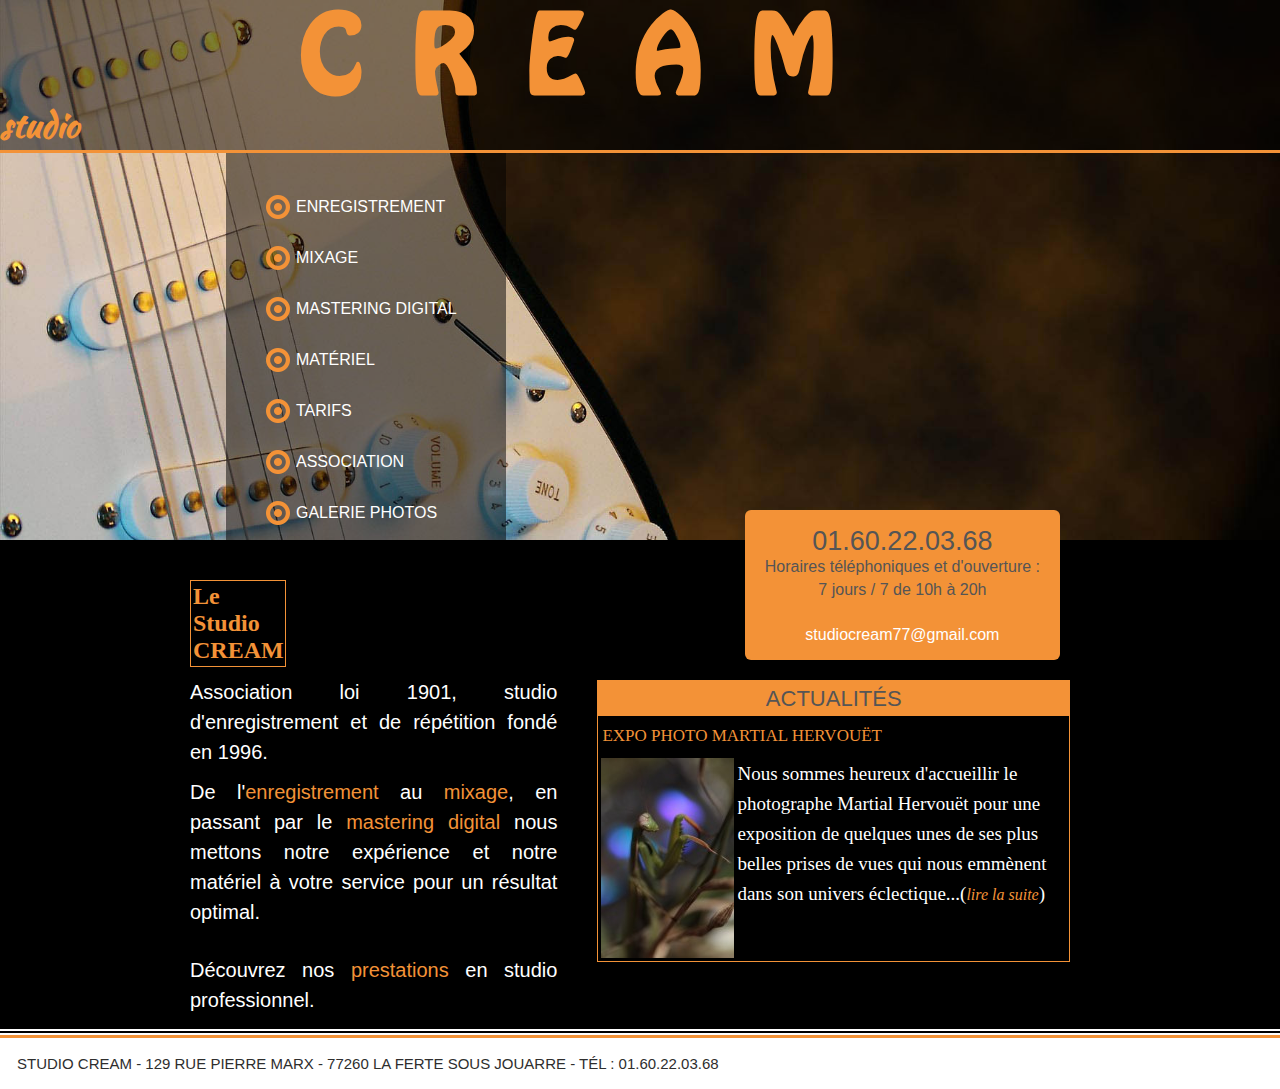
==== index.html @ 90b6c7e7 "ajout index" ====
<!DOCTYPE html>
<html>
	<head>
		<meta charset="utf-8" />
		<title>cream</title>
		<link rel="shortcut icon" href="favicon.png"/>
		<link rel="stylesheet" href="studio.css" media="screen" />
	</head>

	<body>
			<header>
				<h1><a id="titre" href="index.html">CREAM</a></h1>
				<h3>studio</h3>
			</header>
				<div id="background"><img src="fond/fender_sun1.jpg" alt="guitare"></div>
		<div id="bloc_page">
				<div id="colonne_gauche">
					<nav>
						<ul>
							<li><a href="enregistrement.html">Enregistrement</a></li>
							<li><a href="mixage.html">Mixage</a></li>
							<li><a href="mastering.html">Mastering digital</a></li>
							<li><a href="materiel.html">mat&eacute;riel</a></li>
							<li><a href="tarifs.html">tarifs</a></li>
							<li><a href=".php">Association</a></li>
							<li><a href="gallery.html">galerie photos</a></li>
						</ul>
					</nav>
				</div>





		<section id="centre">
            <article class="texte">
		    	<h2>Le Studio CREAM</h2>
				<p>Association loi 1901, studio d'enregistrement et de répétition fondé en 1996.<br></p>
				<p>De l'<a href="enregistrement.html" class="lien">enregistrement</a> au <a href="mixage.html" class="lien">mixage</a>, en passant par le <a href="mastering.html" class="lien">mastering digital</a> nous mettons notre expérience et notre matériel à votre service pour un résultat optimal.</p></br>
				<p>Découvrez nos <a href="tarifs.html" class="lien">prestations</a> en
				studio professionnel.</p>
			</article>

			<aside>
                <div id="contact">
					<span>01.60.22.03.68</span>
					<p>Horaires t&eacute;l&eacute;phoniques et d'ouverture :<br />
					7 jours / 7 de 10h &agrave; 20h<br /><br /></p>
					<a href="mailto:studiocream77@gmail.com">studiocream77@gmail.com</a>
				</div>
			<article class="encart_actu">
				<div class="titre_actu">Actualit&eacute;s</div>
				<p><span>Expo photo Martial Hervou&euml;t</span></p>
				<a href="expo.html"><img src="content/cache2.jpg" /></a>
				<p>Nous sommes heureux d'accueillir le photographe Martial Hervou&euml;t pour une exposition de quelques unes de ses plus belles prises de vues qui nous emm&egrave;nent dans son univers &eacute;clectique...(<a href="expo.html"><em>lire la suite</em></a>)
				</p>
		 	</article>
			</aside>
		</section>
		</div>
	<footer>
		<section>
			<div id="adresse-footer"><span>studio cream</span> - 129 rue pierre marx -
				77260 la ferte sous jouarre - t&eacute;l : 01.60.22.03.68</div>
		</section>
	</footer>


	</body>
	</html>
---- studio.css ----
/**************************************************************FONT***/
@font-face {
    font-family: 'HoboStd';
    src: url('police/HoboStd.otf');
}
.HoboStd
{
    font-family: HoboStd;
}

@font-face {
    font-family: 'lobster_1.4regular';
    src: url('police/lobster_1.4-webfont.woff2') format('woff2'),
         url('police/lobster_1.4-webfont.woff') format('woff');
    font-weight: normal;
    font-style: normal;
}
@font-face {
    font-family: 'kaushan_scriptregular';
    src: url('police/kaushanscript-regular-webfont.woff2') format('woff2'),
         url('police/kaushanscript-regular-webfont.woff') format('woff');
    font-weight: normal;
    font-style: normal;
}

/********************************************************* GENERAL ***/
* {
	margin:0;
}
body {
	color:#fff;
	background-color:#000;
	font-family:Georgia,Arial, sans-serif;
}

#bloc_page {
	width: 900px;
    margin: auto;
}
#background {
	width:100%;
	position:absolute;
	top:0;
	z-index:-1;
	overflow:hidden;
	height:540px;
}
#background img {
	width: 100%;
	min-width: 800px;
}
/********************************************************** HEADER ***/

header {
	width:100%;
	height:150px;
	display: flex;
    justify-content: space-between;
    align-items: flex-end;
	background-color: rgba(0, 0, 0, 0.50);
	border-bottom: 3px solid #f39237;
}
h1 {
	position:absolute;
	left:300px;
	top: 0;
	font-size: 98px;
	letter-spacing:0.5em;
	font-family: 'HoboStd';		
}
h1 a{text-decoration: none;color: #f39237;}
h3{
	margin-right: 20px;
	font-size: 34px;
	font-family: 'kaushan_scriptregular';
	color: #f39237;

}
/********************************************************* CONTENU ***/

#centre {
	display: flex;
	margin-top: 40px;		
}
.texte{		
	margin:-10px 20px 20px 0;
}
.texte p {
	margin-top: 10px;
	 
	line-height:1.5em;
	font-size:20px; text-align:justify; 
	color:#fff
}
.texte p a { color:#f39237}
h2 {
	border:1px solid #f39237; 
	width:90px;
	font-family: 'Hobo Std';
	color:#f39237;
	padding:2px;
}
a.lien{
	color:#ffffff;
	text-decoration:none;
}
a.lien:hover{
	text-decoration:underline;
}

#contact {
	float:right;
	height:110px;
	padding:20px;
	background-color: #f39237;
	border-radius: 6px;
	text-decoration:none;
	font-size:16px;
	text-align:center;
	color:#555;
	margin:-80px 30px 0 0;
	line-height:1.4em;
}

#contact span {font-size:27px; padding-bottom:5px}
#contact a {text-decoration:none;color:#fff;}
#contact a:hover{
				box-shadow: 0px 2px 2px 0px rgba(0,0,0,0.6) inset,
				0px 2px 2px 0px rgba(255,255,255,0.2);
				padding: 10px;border-radius: 4px;
				color:#f39237;background-color: #555;
				-webkit-transition-duration: 350ms ;	
}

/***************************************************************NAV***/

#colonne_gauche {
	display: flex;
    width:280px;
	background-color: rgba(0, 0, 0, 0.50);
	margin-left:4%;		
}
#colonne_gauche nav {
	margin-top: 40px;
}
#colonne_gauche nav ul li{
	list-style-type: none;		
}
#colonne_gauche nav ul li a {
	display: block;
	padding: 5px 0 4px 30px;
	text-decoration:none;
	color:#fff;
	text-transform:uppercase;
	font-size:16px;
	height:42px;
	background:url(puce.png) 0px 2px no-repeat;
}

#colonne_gauche nav li a:hover{
	color: #f39237;
	font-size:21px;
	-webkit-transition: font-size 300ms;
}
	
	

/*******************************************************ENCART ACTU***/

article.encart_actu {  
	float:right;  
	border:1px solid #f39237; 
	margin:20px;
	
}
.titre_actu { 
	display:block;
 	color:#555; 
 	font-size:22px; 
 	text-align: center; 
 	line-height:35px; 
 	background-color: #f39237; 
 	text-transform:uppercase; 
}
.encart_actu p span {
	font-size:17px; 
	color:#f39237; 
	text-transform:uppercase; 	
}
.encart_actu p {font-size:19px;padding:4px;font-family:serif;line-height:30px; }
a img {float: left;margin: 3px;}
a img:hover {border:1px solid #f39237;margin: 2px;}
.encart_actu p a {color:#f39237;font-size:16px;text-decoration:none;}
p a em:hover{text-decoration:underline;}

/********************************************************** FOOTER ***/
footer{
	width: 100%;
	display: flex;
	background:#fff;
	border-top:3px solid #f39237;
	box-shadow: 0px -2px 0px 0px white, 0px -4px 0px 0px black, 0px -6px 0px 0px white;
}

footer section{
	display: flex;
	position: relative;
	color: #2e2e2e;
	padding:17px;
	overflow: visible;
}	
#adresse-footer {
	position: relative;
	
	font-size:15px;
	text-transform:uppercase;
}
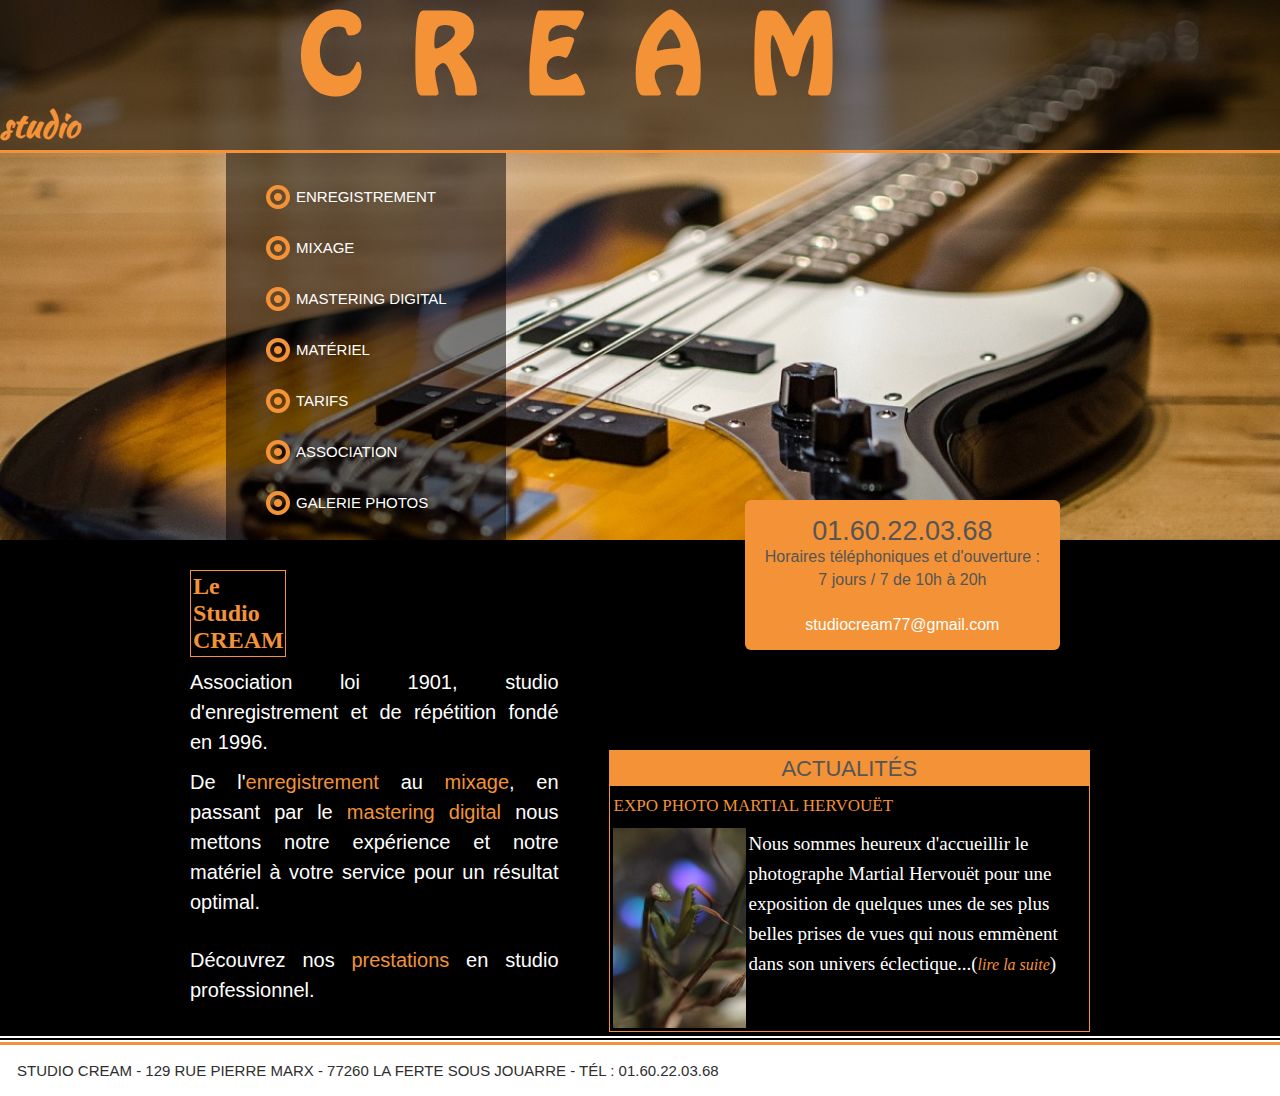
==== commit 9d2dce08: "qq modifs" ====
--- a/index.html
+++ b/index.html
@@ -12,17 +12,17 @@
 				<h1><a id="titre" href="index.html">CREAM</a></h1>
 				<h3>studio</h3>
 			</header>
-				<div id="background"><img src="fond/fender_sun1.jpg" alt="guitare"></div>
+				<div id="background"><img src="fond/guitar.jpg" alt="bass"></div>
 		<div id="bloc_page">
 				<div id="colonne_gauche">
 					<nav>
 						<ul>
-							<li><a href="enregistrement.html">Enregistrement</a></li>
+							<li><a href="recording.html">Enregistrement</a></li>
 							<li><a href="mixage.html">Mixage</a></li>
 							<li><a href="mastering.html">Mastering digital</a></li>
 							<li><a href="materiel.html">mat&eacute;riel</a></li>
 							<li><a href="tarifs.html">tarifs</a></li>
-							<li><a href=".php">Association</a></li>
+							<li><a href=".html">Association</a></li>
 							<li><a href="gallery.html">galerie photos</a></li>
 						</ul>
 					</nav>
@@ -36,7 +36,7 @@
             <article class="texte">
 		    	<h2>Le Studio CREAM</h2>
 				<p>Association loi 1901, studio d'enregistrement et de répétition fondé en 1996.<br></p>
-				<p>De l'<a href="enregistrement.html" class="lien">enregistrement</a> au <a href="mixage.html" class="lien">mixage</a>, en passant par le <a href="mastering.html" class="lien">mastering digital</a> nous mettons notre expérience et notre matériel à votre service pour un résultat optimal.</p></br>
+				<p>De l'<a href="recording.html" class="lien">enregistrement</a> au <a href="mixage.html" class="lien">mixage</a>, en passant par le <a href="mastering.html" class="lien">mastering digital</a> nous mettons notre expérience et notre matériel à votre service pour un résultat optimal.</p></br>
 				<p>Découvrez nos <a href="tarifs.html" class="lien">prestations</a> en
 				studio professionnel.</p>
 			</article>
--- a/studio.css
+++ b/studio.css
@@ -31,11 +31,15 @@
 	color:#fff;
 	background-color:#000;
 	font-family:Georgia,Arial, sans-serif;
+	display: flex;
+	flex-direction: column;
+	min-height: 100vh;
 }
 
 #bloc_page {
 	width: 900px;
     margin: auto;
+    flex: 1;
 }
 #background {
 	width:100%;
@@ -66,7 +70,7 @@
 	top: 0;
 	font-size: 98px;
 	letter-spacing:0.5em;
-	font-family: 'HoboStd';		
+	font-family: 'HoboStd';
 }
 h1 a{text-decoration: none;color: #f39237;}
 h3{
@@ -80,21 +84,20 @@
 
 #centre {
 	display: flex;
-	margin-top: 40px;		
-}
-.texte{		
+	margin-top: 40px;
+}
+.texte{
 	margin:-10px 20px 20px 0;
 }
 .texte p {
 	margin-top: 10px;
-	 
+
 	line-height:1.5em;
-	font-size:20px; text-align:justify; 
-	color:#fff
+	font-size:20px; text-align:justify;
 }
 .texte p a { color:#f39237}
 h2 {
-	border:1px solid #f39237; 
+	border:1px solid #f39237;
 	width:90px;
 	font-family: 'Hobo Std';
 	color:#f39237;
@@ -129,7 +132,7 @@
 				0px 2px 2px 0px rgba(255,255,255,0.2);
 				padding: 10px;border-radius: 4px;
 				color:#f39237;background-color: #555;
-				-webkit-transition-duration: 350ms ;	
+				-webkit-transition-duration: 350ms ;
 }
 
 /***************************************************************NAV***/
@@ -138,13 +141,13 @@
 	display: flex;
     width:280px;
 	background-color: rgba(0, 0, 0, 0.50);
-	margin-left:4%;		
+	margin-left:4%;
 }
 #colonne_gauche nav {
-	margin-top: 40px;
+	margin-top: 30px;
 }
 #colonne_gauche nav ul li{
-	list-style-type: none;		
+	list-style-type: none;
 }
 #colonne_gauche nav ul li a {
 	display: block;
@@ -152,40 +155,40 @@
 	text-decoration:none;
 	color:#fff;
 	text-transform:uppercase;
-	font-size:16px;
+	font-size:15px;
 	height:42px;
 	background:url(puce.png) 0px 2px no-repeat;
 }
 
 #colonne_gauche nav li a:hover{
 	color: #f39237;
-	font-size:21px;
+	font-size:19px;
 	-webkit-transition: font-size 300ms;
 }
-	
-	
+
+
 
 /*******************************************************ENCART ACTU***/
 
-article.encart_actu {  
-	float:right;  
-	border:1px solid #f39237; 
-	margin:20px;
-	
-}
-.titre_actu { 
+article.encart_actu {
+	float:right;
+	border:1px solid #f39237;
+	margin:100px 0 10px 30px;
+
+}
+.titre_actu {
 	display:block;
- 	color:#555; 
- 	font-size:22px; 
- 	text-align: center; 
- 	line-height:35px; 
- 	background-color: #f39237; 
- 	text-transform:uppercase; 
+ 	color:#555;
+ 	font-size:22px;
+ 	text-align: center;
+ 	line-height:35px;
+ 	background-color: #f39237;
+ 	text-transform:uppercase;
 }
 .encart_actu p span {
-	font-size:17px; 
-	color:#f39237; 
-	text-transform:uppercase; 	
+	font-size:17px;
+	color:#f39237;
+	text-transform:uppercase;
 }
 .encart_actu p {font-size:19px;padding:4px;font-family:serif;line-height:30px; }
 a img {float: left;margin: 3px;}
@@ -194,7 +197,7 @@
 p a em:hover{text-decoration:underline;}
 
 /********************************************************** FOOTER ***/
-footer{
+footer{	
 	width: 100%;
 	display: flex;
 	background:#fff;
@@ -208,10 +211,9 @@
 	color: #2e2e2e;
 	padding:17px;
 	overflow: visible;
-}	
+}
 #adresse-footer {
 	position: relative;
-	
 	font-size:15px;
 	text-transform:uppercase;
 }
